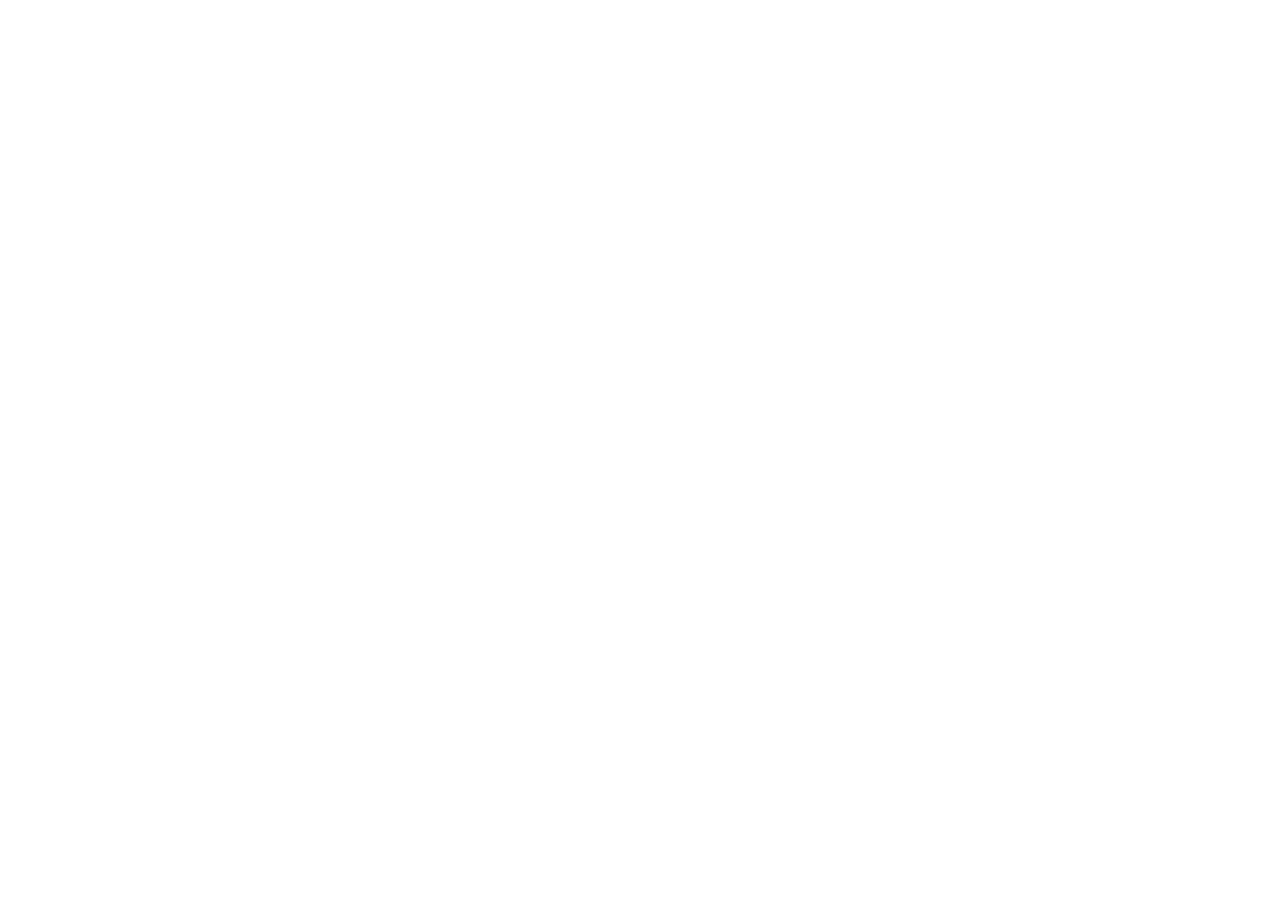
==== index.html @ d385a9cf "Add index.html and html boilerplate" ====
<!doctype html>
<html lang="en">
  <head>
    <meta charset="UTF-8" />
    <meta name="viewport" content="width=device-width, initial-scale=1.0" />
    <title>Odin Recipes</title>
  </head>
  <body></body>
</html>
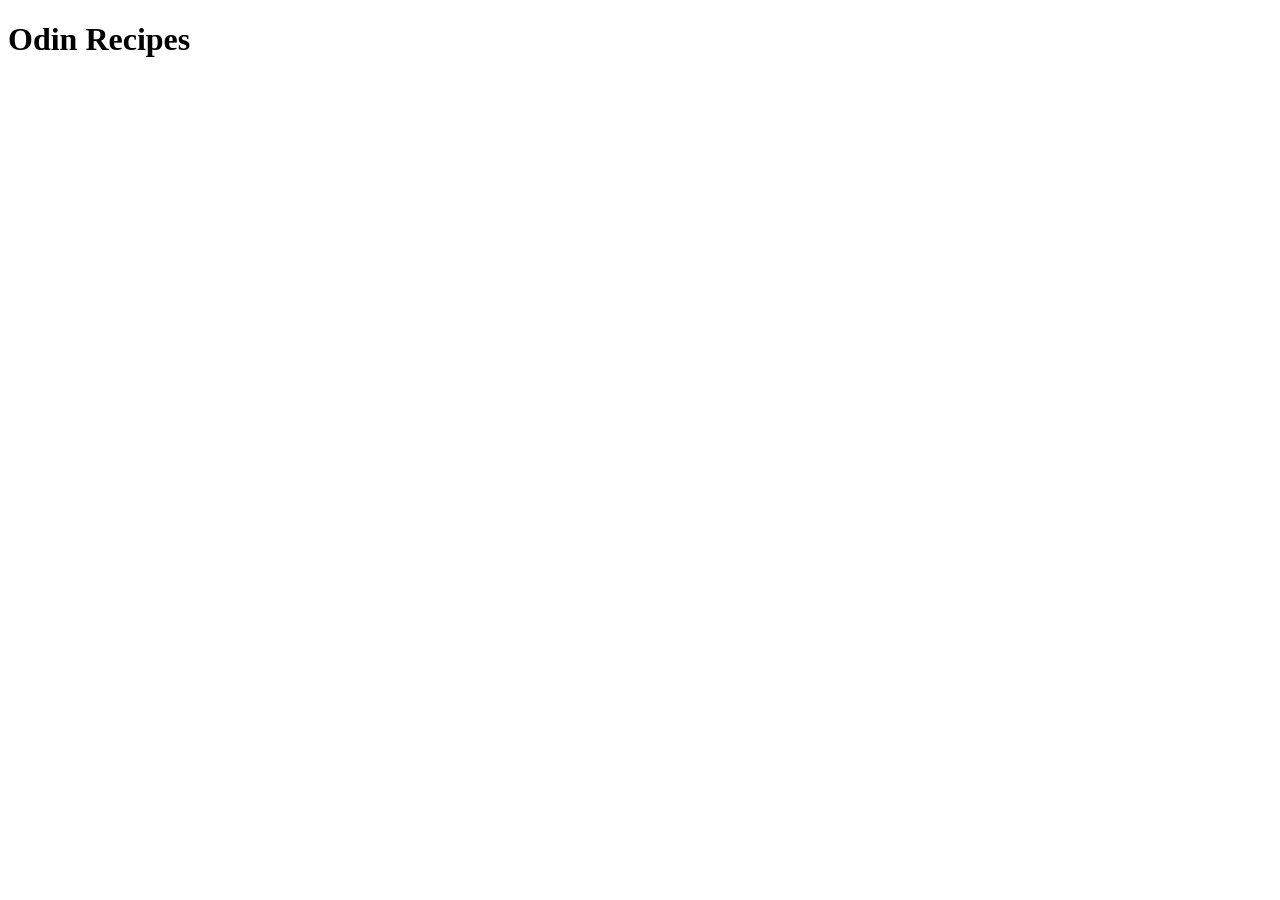
==== commit 59a8ae3e: "Add heading 1 Odin Recipes index.html" ====
--- a/index.html
+++ b/index.html
@@ -5,5 +5,7 @@
     <meta name="viewport" content="width=device-width, initial-scale=1.0" />
     <title>Odin Recipes</title>
   </head>
-  <body></body>
+  <body>
+    <h1>Odin Recipes</h1>
+  </body>
 </html>
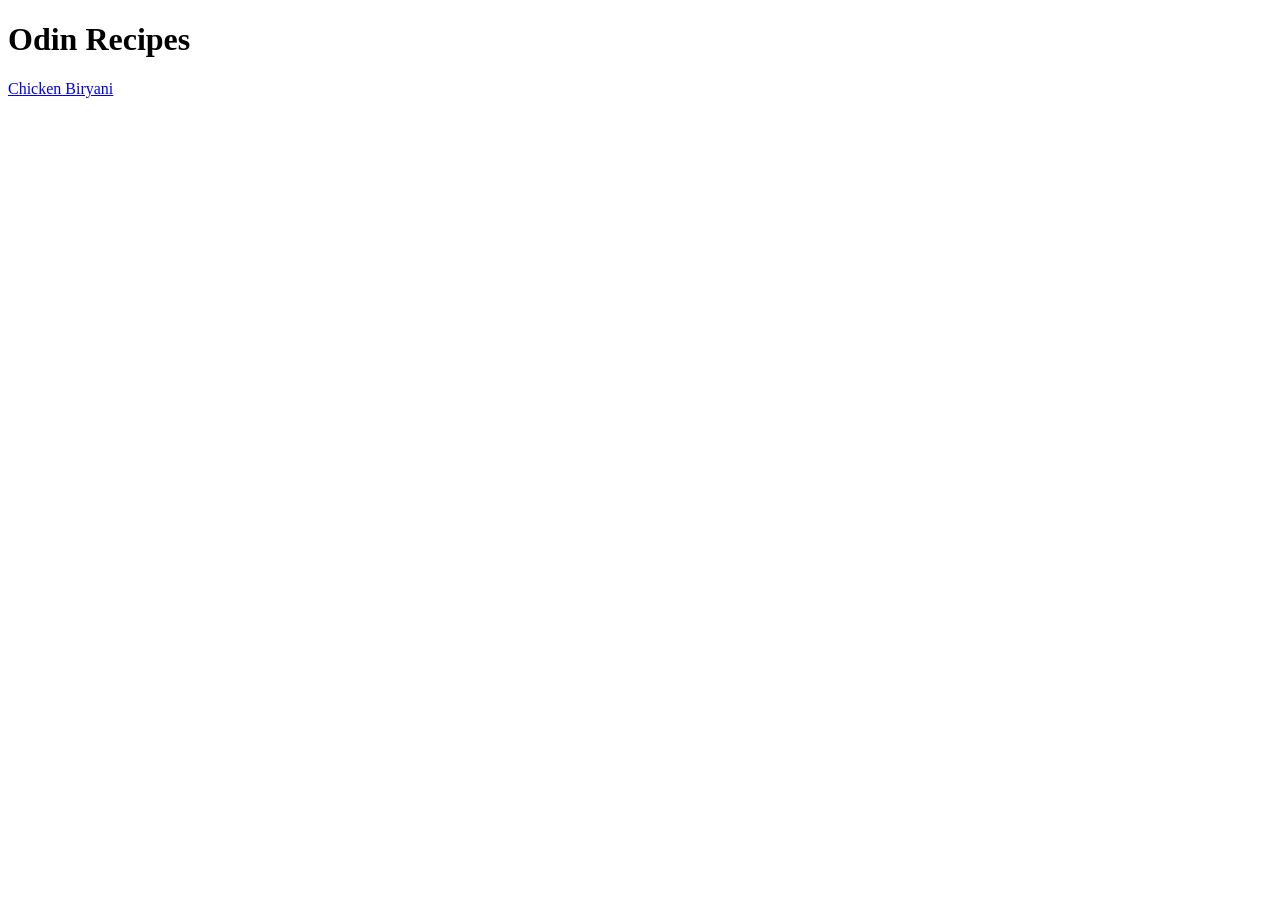
==== commit 2e615318: "Add chicken biryani page link index.html" ====
--- a/index.html
+++ b/index.html
@@ -7,5 +7,6 @@
   </head>
   <body>
     <h1>Odin Recipes</h1>
+    <a href="chicken-biryani.html">Chicken Biryani</a>
   </body>
 </html>
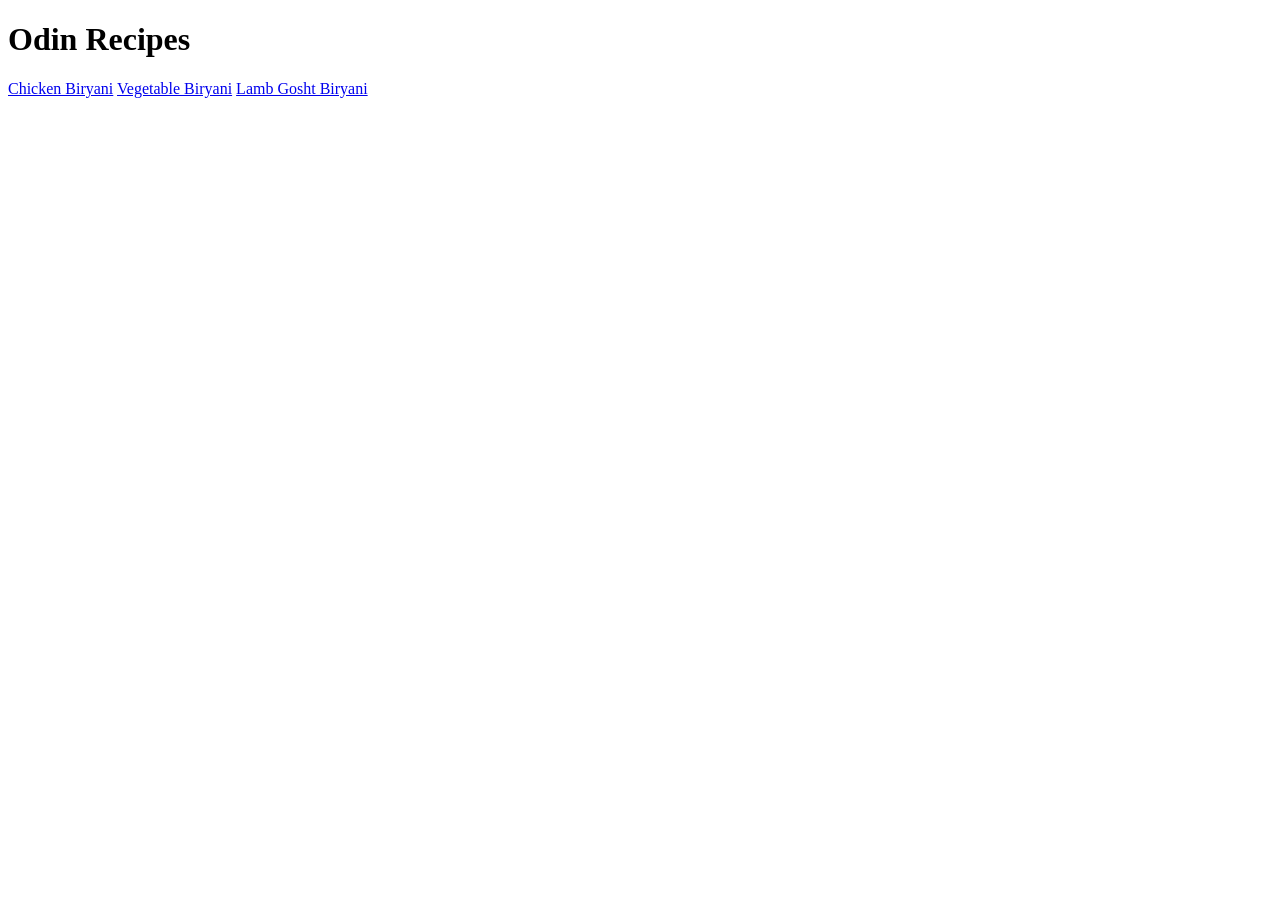
==== commit 7cdc4a7c: "Add page links vegetable-biryani.html and lamb-gosht-biryani.html in index.html" ====
--- a/index.html
+++ b/index.html
@@ -8,5 +8,7 @@
   <body>
     <h1>Odin Recipes</h1>
     <a href="chicken-biryani.html">Chicken Biryani</a>
+    <a href="vegetable-biryani.html">Vegetable Biryani</a>
+    <a href="lamb-gosht-biryani.html">Lamb Gosht Biryani</a>
   </body>
 </html>
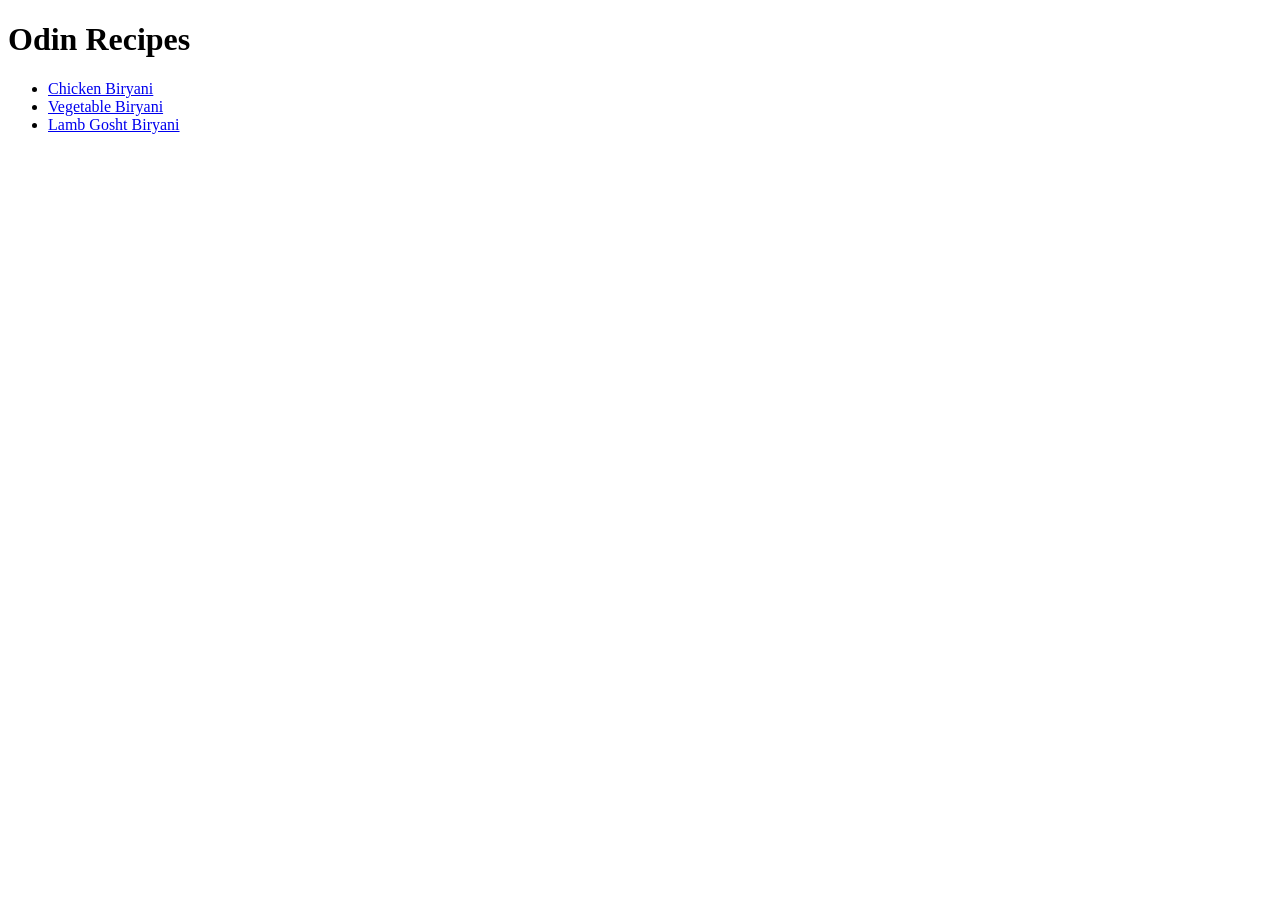
==== commit e8f290ff: "Put page links inside unordered list index.html" ====
--- a/index.html
+++ b/index.html
@@ -7,8 +7,10 @@
   </head>
   <body>
     <h1>Odin Recipes</h1>
-    <a href="chicken-biryani.html">Chicken Biryani</a>
-    <a href="vegetable-biryani.html">Vegetable Biryani</a>
-    <a href="lamb-gosht-biryani.html">Lamb Gosht Biryani</a>
+    <ul>
+      <li><a href="chicken-biryani.html">Chicken Biryani</a></li>
+      <li><a href="vegetable-biryani.html">Vegetable Biryani</a></li>
+      <li><a href="lamb-gosht-biryani.html">Lamb Gosht Biryani</a></li>
+    </ul>
   </body>
 </html>
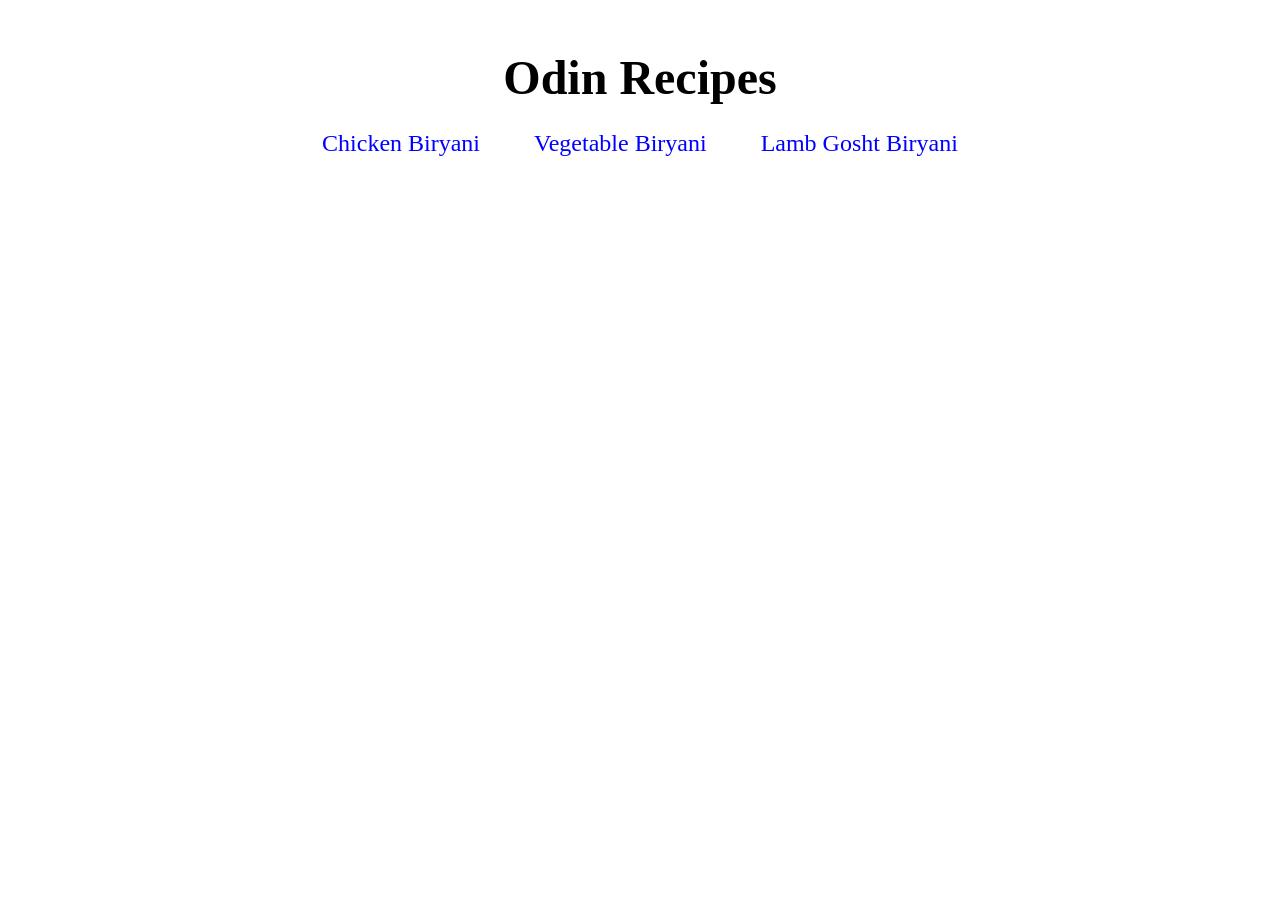
==== commit c3550608: "Add styles to all html files by editing styles.css" ====
--- a/index.html
+++ b/index.html
@@ -4,13 +4,30 @@
     <meta charset="UTF-8" />
     <meta name="viewport" content="width=device-width, initial-scale=1.0" />
     <title>Odin Recipes</title>
+    <link rel="stylesheet" href="styles.css" />
   </head>
   <body>
-    <h1>Odin Recipes</h1>
-    <ul>
-      <li><a href="chicken-biryani.html">Chicken Biryani</a></li>
-      <li><a href="vegetable-biryani.html">Vegetable Biryani</a></li>
-      <li><a href="lamb-gosht-biryani.html">Lamb Gosht Biryani</a></li>
-    </ul>
+    <div class="heading-1">
+      <h1>Odin Recipes</h1>
+    </div>
+    <div class="unordered-list-1">
+      <ul>
+        <li>
+          <a href="chicken-biryani.html" class="first-page-links"
+            >Chicken Biryani</a
+          >
+        </li>
+        <li>
+          <a href="vegetable-biryani.html" class="first-page-links"
+            >Vegetable Biryani</a
+          >
+        </li>
+        <li>
+          <a href="lamb-gosht-biryani.html" class="first-page-links"
+            >Lamb Gosht Biryani</a
+          >
+        </li>
+      </ul>
+    </div>
   </body>
 </html>
--- a/styles.css
+++ b/styles.css
@@ -0,0 +1,91 @@
+* {
+  box-sizing: border-box;
+  margin: 0;
+  padding: 0;
+}
+
+.heading-1 {
+  margin: 50px auto 25px auto;
+}
+
+.heading-2 {
+  margin: 25px auto 0 auto;
+}
+
+h1 {
+  font-size: 48px;
+  text-align: center;
+}
+
+h2 {
+  font-size: 24px;
+  text-align: center;
+}
+
+.unordered-list-1 {
+  margin: 10px auto 25px auto;
+  text-align: center;
+}
+
+.unordered-list-1 ul li {
+  display: inline-block;
+  font-size: 16px;
+}
+
+.unordered-list-1 ul li:first-child {
+  margin-right: 50px;
+}
+
+.unordered-list-1 ul li:nth-child(2) {
+  margin-right: 50px;
+}
+
+.ordered-list-1 {
+  margin: 10px auto 25px auto;
+  text-align: center;
+}
+
+.ordered-list-1 ol li {
+  display: block;
+  font-size: 16px;
+}
+
+.ordered-list-1 ol li:nth-child(2) {
+  margin-top: 10px;
+}
+
+.ordered-list-1 ol li:nth-child(3) {
+  margin-top: 10px;
+}
+
+.first-page-links {
+  color: blue;
+  font-size: 24px;
+  text-decoration: none;
+}
+
+img {
+  display: block;
+  margin: 0 auto;
+  width: 400px;
+  height: auto;
+}
+
+p {
+  text-align: center;
+  font-size: 16px;
+  width: 50%;
+  margin: 25px auto;
+}
+
+.home-link-dev {
+  margin: 50px auto 0 auto;
+  text-align: center;
+}
+
+.home-link {
+  text-align: center;
+  font-size: 24px;
+  color: blue;
+  text-decoration: none;
+}
